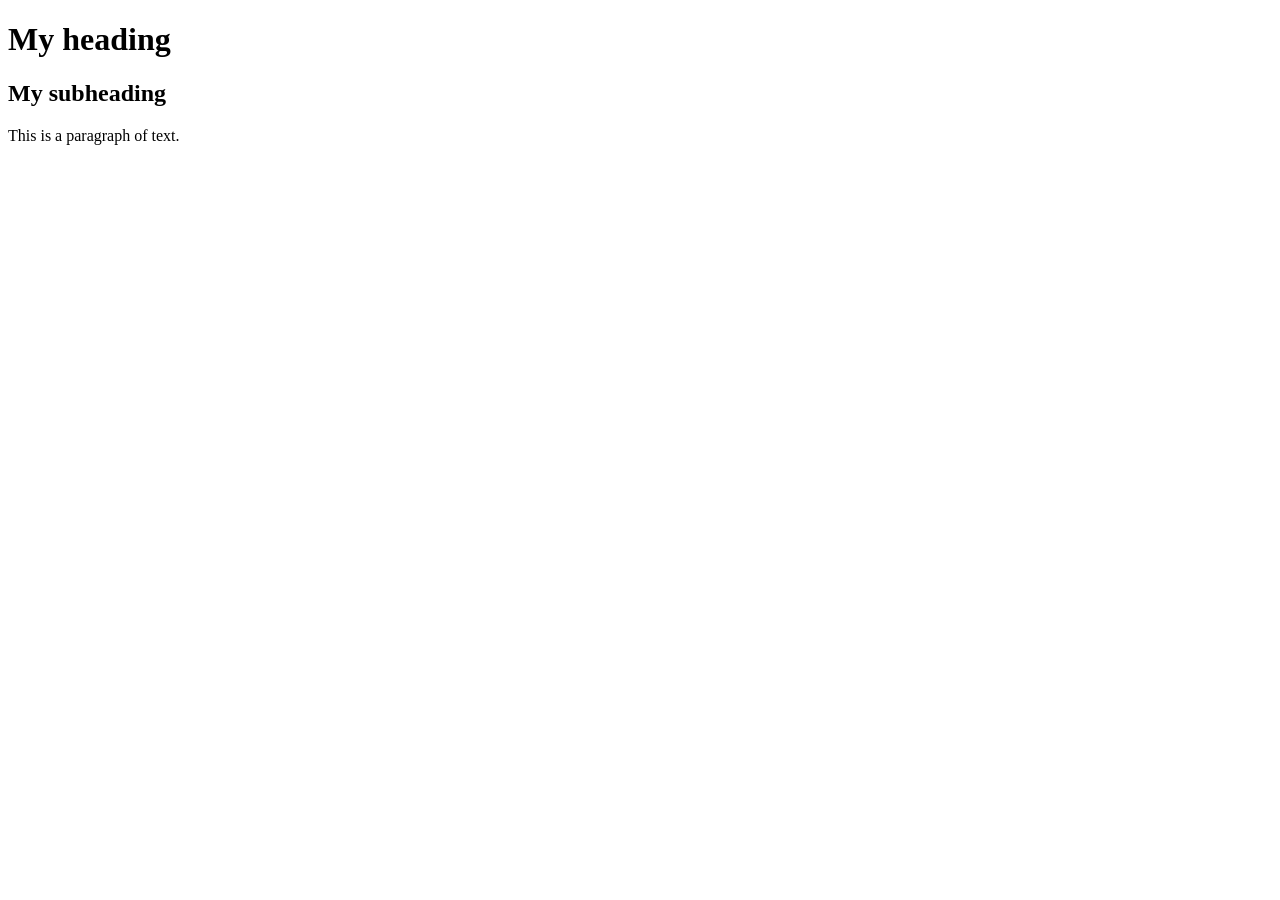
==== index.html @ fd59c3ec "Initial commit" ====
<!DOCTYPE html>
<html lang="en">

<head>
  <meta charset="UTF-8">
  <meta name="viewport" content="width=device-width, initial-scale=1.0">
  <title>Document</title>
</head>

<body>
  <h1>My heading</h1>
  <h2>My subheading</h2>
  <p>This is a paragraph of text.</p>
</body>

</html>
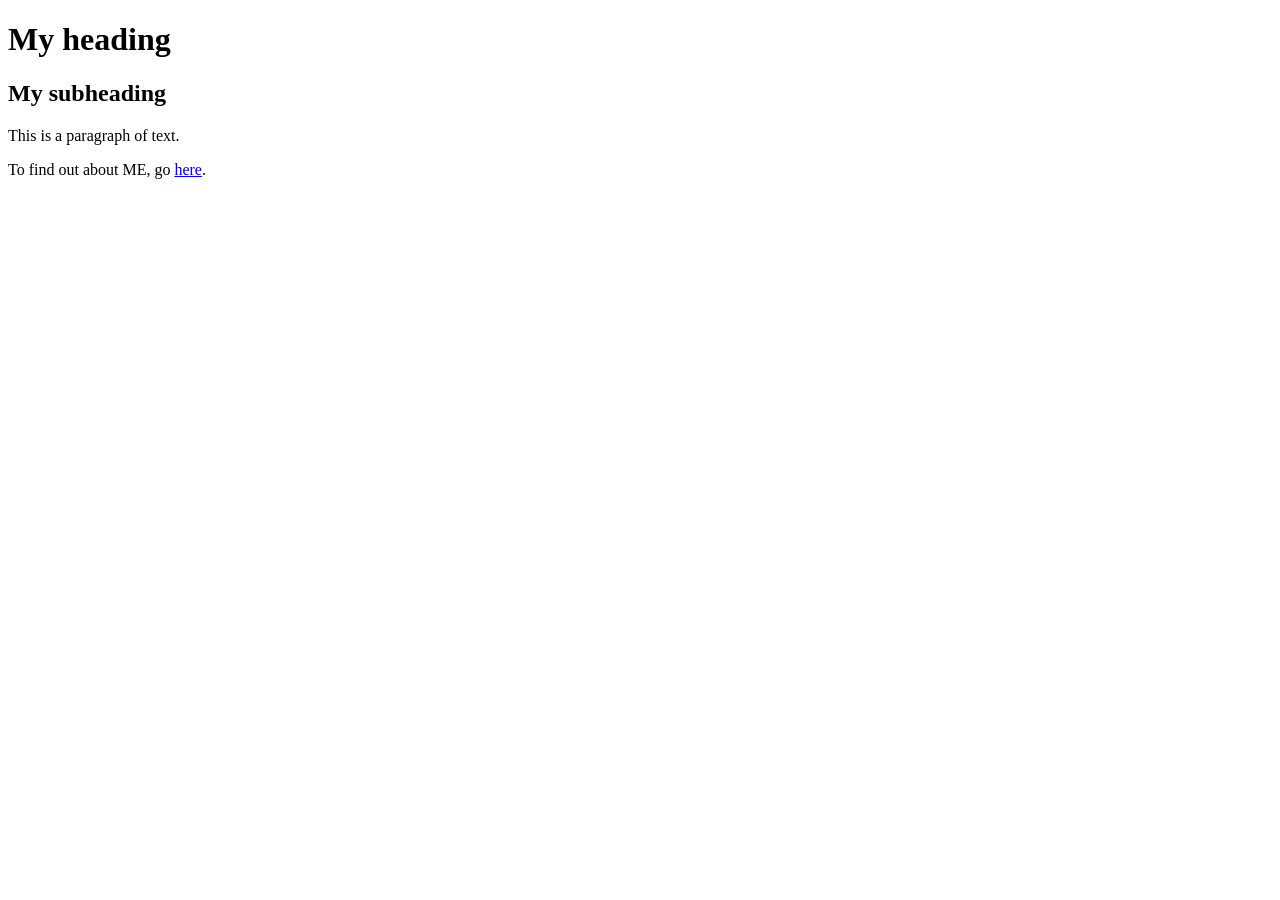
==== commit a1711656: "add about.html" ====
--- a/index.html
+++ b/index.html
@@ -11,6 +11,7 @@
   <h1>My heading</h1>
   <h2>My subheading</h2>
   <p>This is a paragraph of text.</p>
+  <p>To find out about ME, go <a href="/about.html">here</a>.</p>
 </body>
 
 </html>
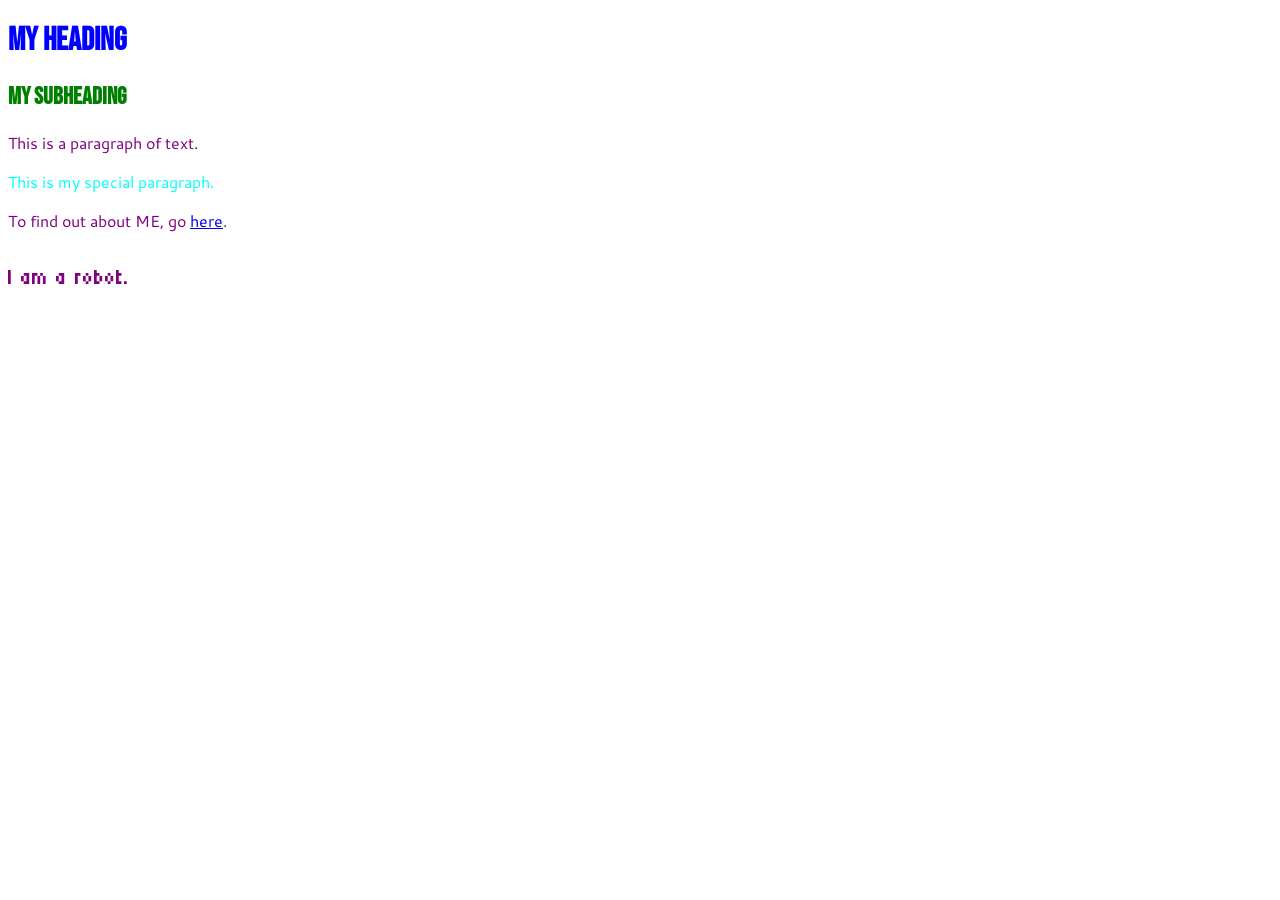
==== commit 96ee1a06: "add CSS file" ====
--- a/index.html
+++ b/index.html
@@ -5,13 +5,21 @@
   <meta charset="UTF-8">
   <meta name="viewport" content="width=device-width, initial-scale=1.0">
   <title>Document</title>
+  <link rel="stylesheet" href="style.css">
+  <link rel="preconnect" href="https://fonts.googleapis.com">
+  <link rel="preconnect" href="https://fonts.gstatic.com" crossorigin>
+  <link
+    href="https://fonts.googleapis.com/css2?family=Bebas+Neue&family=Cantarell:ital,wght@0,400;0,700;1,400;1,700&family=Micro+5&display=swap"
+    rel="stylesheet">
 </head>
 
 <body>
   <h1>My heading</h1>
   <h2>My subheading</h2>
   <p>This is a paragraph of text.</p>
+  <p class="special" id="important">This is my special paragraph.</p>
   <p>To find out about ME, go <a href="/about.html">here</a>.</p>
+  <p class="mono">I am a robot.</p>
 </body>
 
 </html>
--- a/style.css
+++ b/style.css
@@ -0,0 +1,39 @@
+html {
+  font-family: "Cantarell", sans-serif;
+}
+
+h1 {
+  color: blue;
+  font-family: "Bebas Neue", sans-serif;
+}
+
+h2 {
+  color: green;
+  font-family: "Bebas Neue", sans-serif;
+
+}
+
+p {
+  color: purple;
+}
+
+.mono {
+  font-family: "Micro 5", monospace;
+  font-size: 30px;
+}
+
+p.special {
+  color: red;
+}
+
+.special {
+  color: yellow;
+}
+
+p#important {
+  color: aqua;
+}
+
+#important {
+  color: orange;
+}
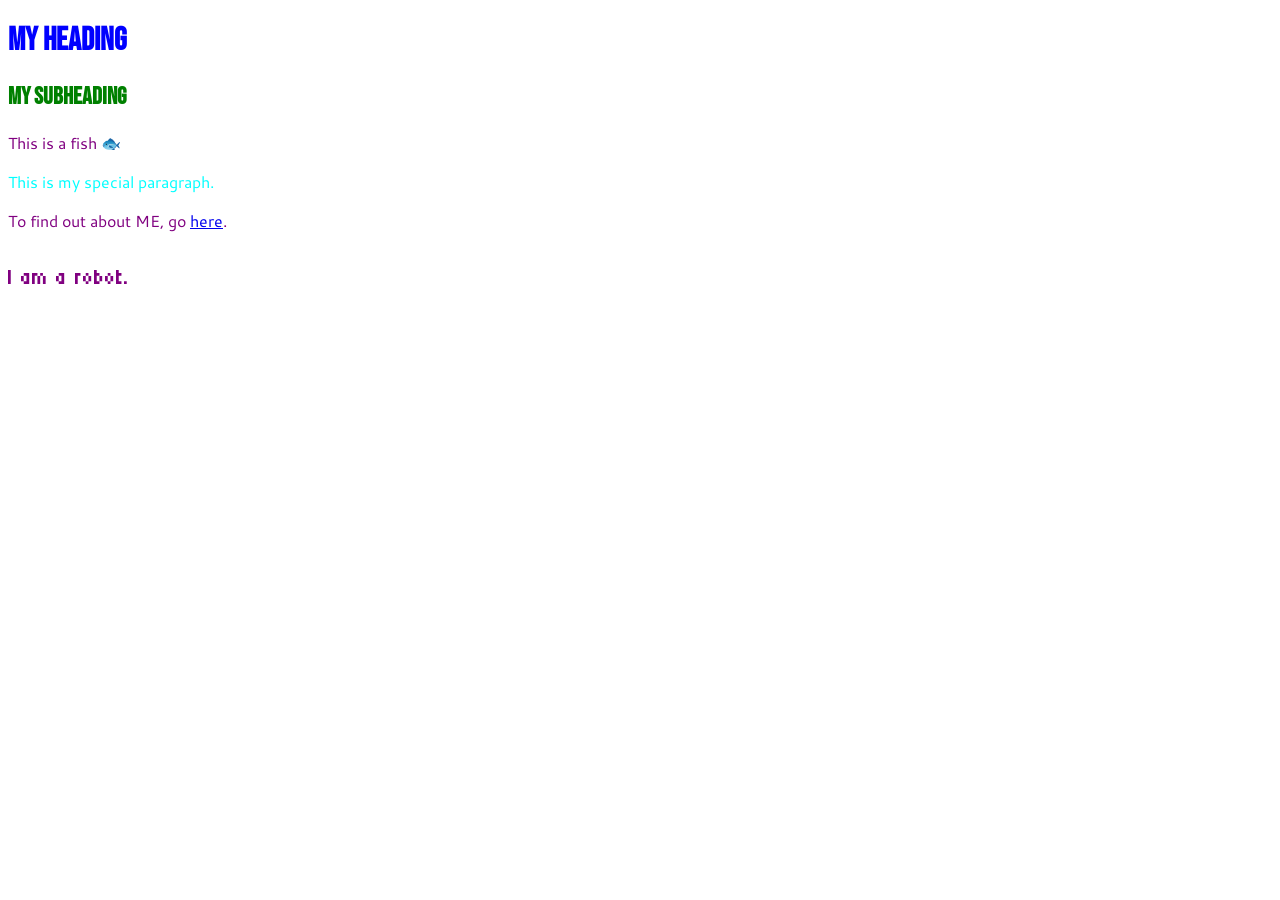
==== commit 10356526: "add fish" ====
--- a/index.html
+++ b/index.html
@@ -16,7 +16,7 @@
 <body>
   <h1>My heading</h1>
   <h2>My subheading</h2>
-  <p>This is a paragraph of text.</p>
+  <p>This is a fish 🐟</p>
   <p class="special" id="important">This is my special paragraph.</p>
   <p>To find out about ME, go <a href="/about.html">here</a>.</p>
   <p class="mono">I am a robot.</p>
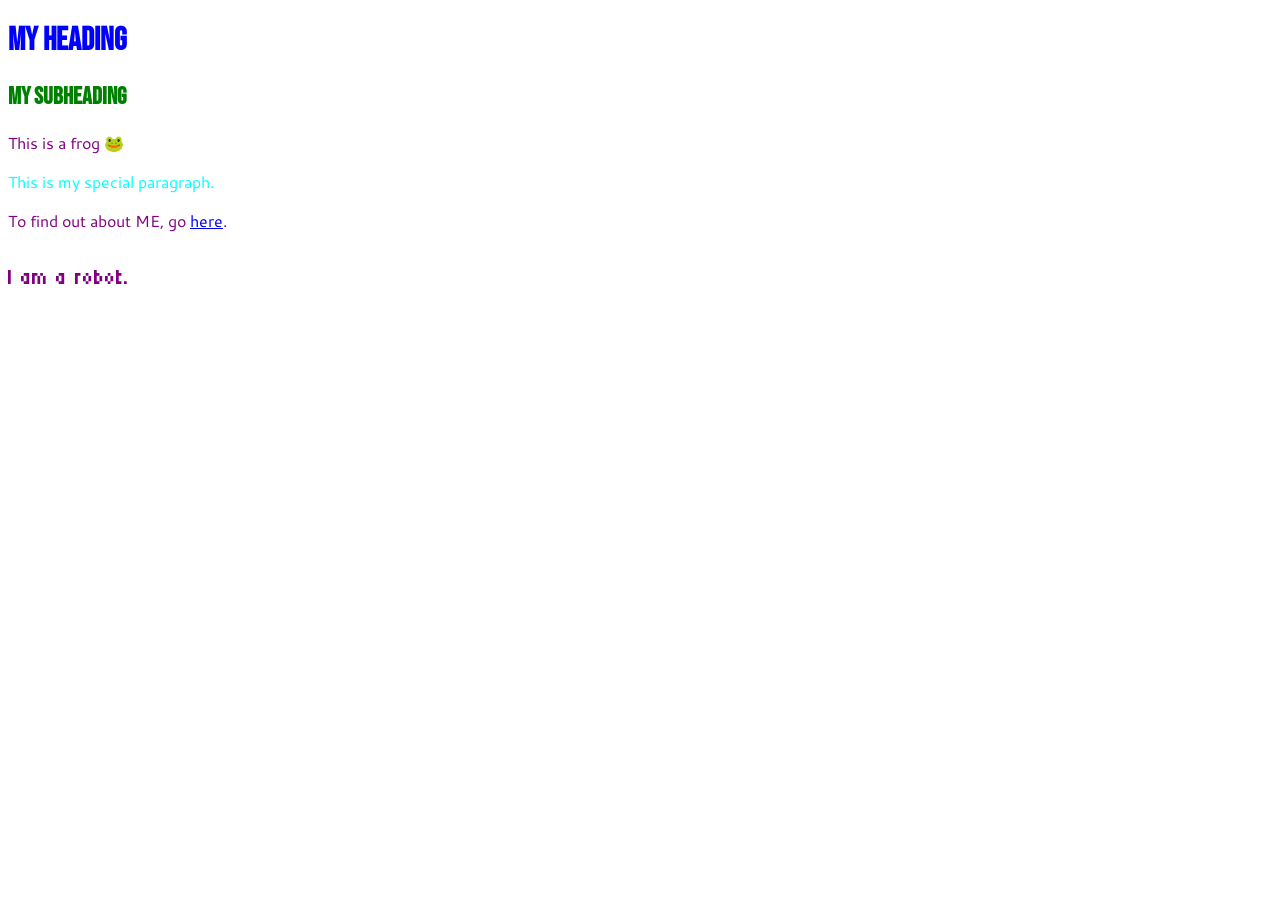
==== commit 81c49ed0: "add frog" ====
--- a/index.html
+++ b/index.html
@@ -16,7 +16,7 @@
 <body>
   <h1>My heading</h1>
   <h2>My subheading</h2>
-  <p>This is a fish 🐟</p>
+  <p>This is a frog 🐸</p>
   <p class="special" id="important">This is my special paragraph.</p>
   <p>To find out about ME, go <a href="/about.html">here</a>.</p>
   <p class="mono">I am a robot.</p>
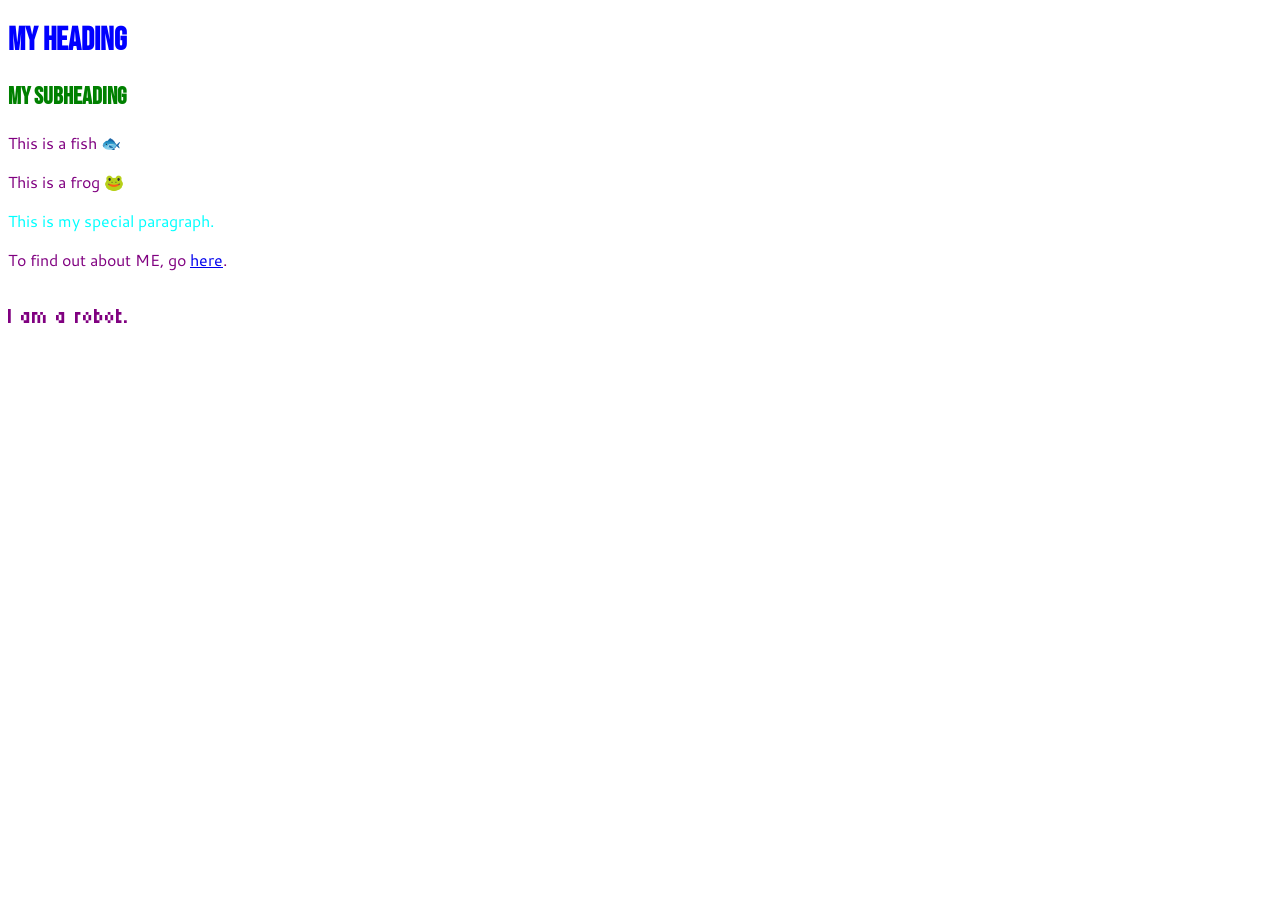
==== commit 7a1c1df8: "Merge branch 'main' into feature-01" ====
--- a/index.html
+++ b/index.html
@@ -16,7 +16,10 @@
 <body>
   <h1>My heading</h1>
   <h2>My subheading</h2>
+
+  <p>This is a fish 🐟</p>
   <p>This is a frog 🐸</p>
+
   <p class="special" id="important">This is my special paragraph.</p>
   <p>To find out about ME, go <a href="/about.html">here</a>.</p>
   <p class="mono">I am a robot.</p>
